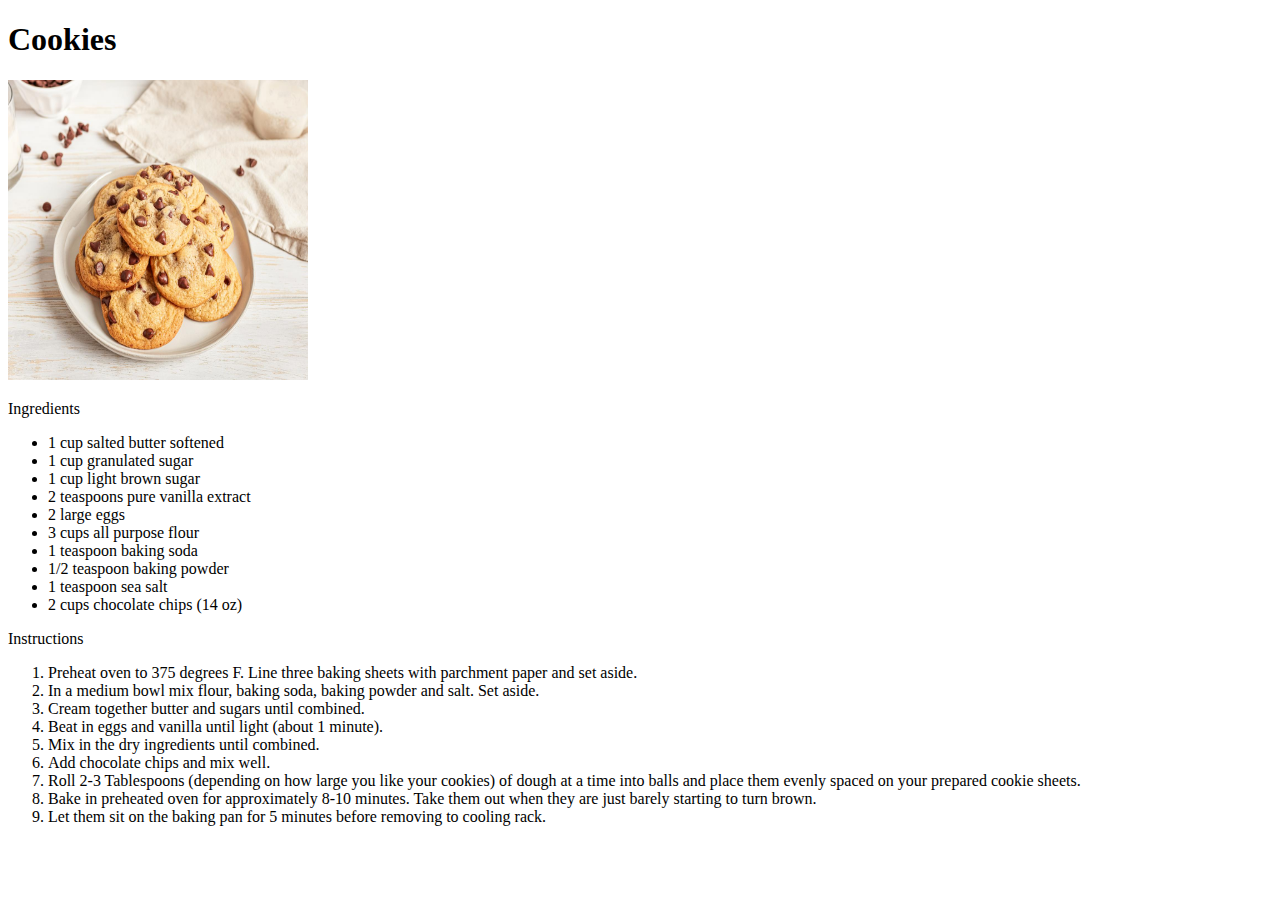
==== recipes/cookies.html @ 2bfed09d "Added recipes for tachos & cookies" ====
<!DOCTYPE html>
<html>
    <head>
        <meta charset="utf-8">
<title>Cookies</title>
</title>
    </head>
    <body>
<h1>Cookies</h1>
<p>
    <img src="../images/cookies.jpg" alt="picture of cookies" height="300" width="300">
<p>Ingredients</p>
<ul>
    <li>1 cup salted butter softened</li>
    <li>1 cup granulated sugar</li>
    <li>1 cup light brown sugar</li>
    <li>2 teaspoons pure vanilla extract</li>
    <li>2 large eggs</li>
    <li>3 cups all purpose flour</li>
    <li>1 teaspoon baking soda</li>
    <li>1/2 teaspoon baking powder</li>
    <li>1 teaspoon sea salt</li>
    <li>2 cups chocolate chips (14 oz)</li>
</ul>
<p>Instructions</p>
<p>
    <ol>
        <li>Preheat oven to 375 degrees F. Line three baking sheets with parchment paper and set aside.</li>
        <li>In a medium bowl mix flour, baking soda, baking powder and salt. Set aside.
        </li>
        <li>Cream together butter and sugars until combined.
        </li>
        <li>Beat in eggs and vanilla until light (about 1 minute).
        </li>
        <li>Mix in the dry ingredients until combined.
        </li>
        <li>Add chocolate chips and mix well.</li>
        <li>Roll 2-3 Tablespoons (depending on how large you like your cookies) of dough at a time into balls and place them evenly spaced on your prepared cookie sheets.
        </li>
        <li>Bake in preheated oven for approximately 8-10 minutes. Take them out when they are just barely starting to turn brown.
        </li>
        <li>Let them sit on the baking pan for 5 minutes before removing to cooling rack.
        </li>
    </ol>
</p>
</p>
    </body>

    </html>
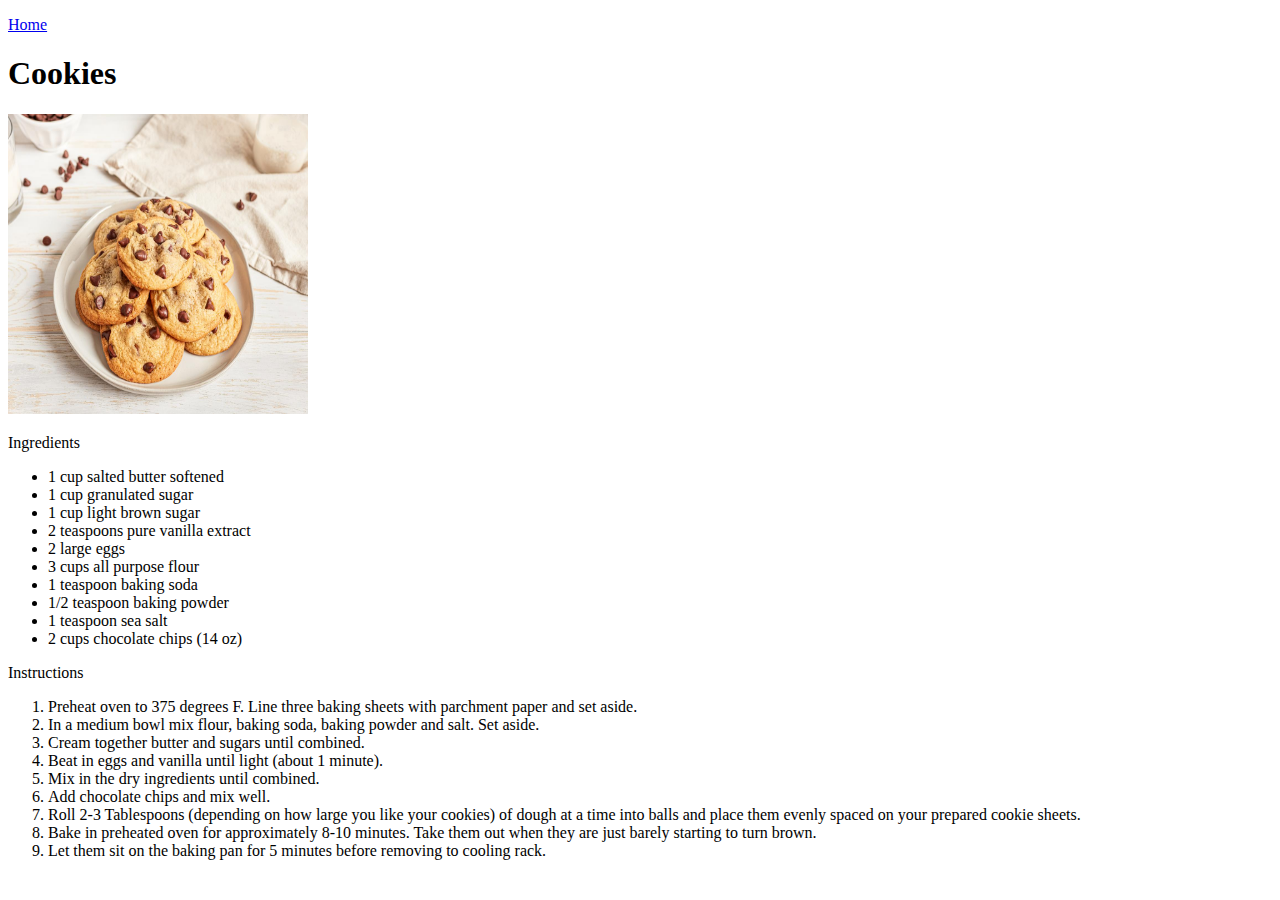
==== commit aa4bff29: "Added home button on recipe pages" ====
--- a/recipes/cookies.html
+++ b/recipes/cookies.html
@@ -6,6 +6,7 @@
 </title>
     </head>
     <body>
+        <p><a href="../index.html">Home</a></p>
 <h1>Cookies</h1>
 <p>
     <img src="../images/cookies.jpg" alt="picture of cookies" height="300" width="300">
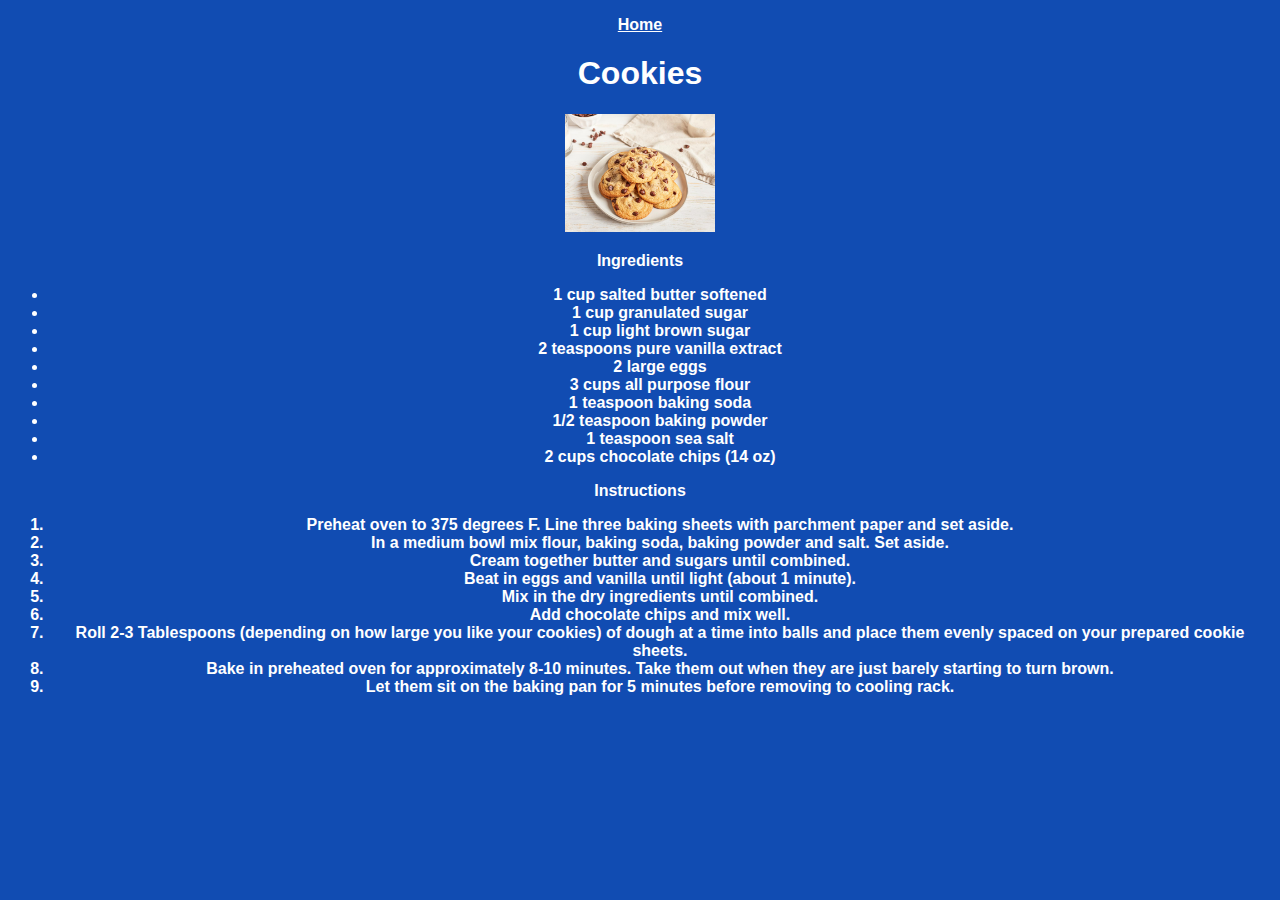
==== commit 49f5e6be: "Added CSS to recipes pages" ====
--- a/recipes/cookies.html
+++ b/recipes/cookies.html
@@ -3,6 +3,7 @@
     <head>
         <meta charset="utf-8">
 <title>Cookies</title>
+<link rel="stylesheet" href="../style.css">
 </title>
     </head>
     <body>
--- a/style.css
+++ b/style.css
@@ -0,0 +1,14 @@
+* {
+    text-align: center;
+}
+* {
+    font-family: Arial, Helvetica, sans-serif ;
+    font-weight: bolder;
+
+    color: white;
+    background-color: rgb(17, 76, 178);
+}
+img {
+    height: auto;
+    width: 150px;
+}
